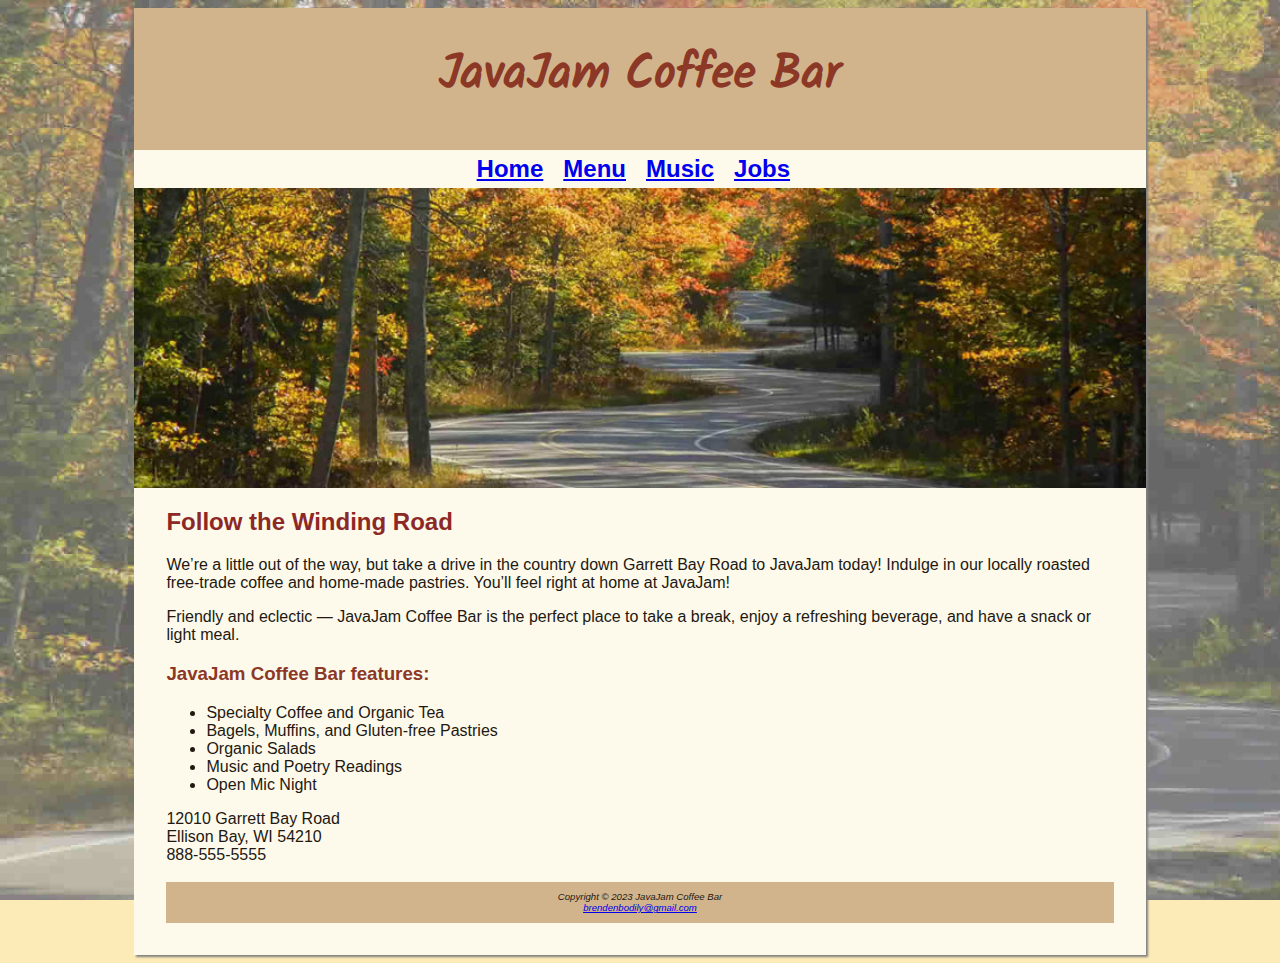
==== javajam/index.html @ d7e82287 "fixed favicon" ====
<!DOCTYPE html>
<html lang="en">

<head>
    <meta charset="UTF-8">
    <meta http-equiv="X-UA-Compatible" content="IE=edge">
    <meta name="viewport" content="width=device-width, initial-scale=1.0">
    <title>Brenden Bodily &mdash; JavaJam Coffee Bar</title>
    <meta name="description" content="JavaJam Coffee Bar Case Study">
    <meta name="author" content="Brenden Bodily">
    <meta name="keywords" content="Homework, USU, Data Analytics and Information Systems">
    <link href="javajam.css" rel="stylesheet" >
    <link rel="shortcut icon" href="/images/favicon.ico">
</head>

<body>
    <div id='wrapper'>
        <header>
            <h1> JavaJam Coffee Bar</h1>
        </header>

        <nav>

            <a href="index.html">Home</a> &nbsp;
            <a href="menu.html">Menu</a> &nbsp;
            <a href="music.html">Music</a> &nbsp;
            <a href="jobs.html">Jobs</a> &nbsp;

        </nav>
        <div id='homehero'>
        </div>
        <main>
            <h2>Follow the Winding Road</h2>
            <p>We’re a little out of the way, but take a drive in the country down Garrett Bay Road to JavaJam today!
                Indulge in our locally roasted free-trade coffee and home-made pastries. You’ll feel right at home at
                JavaJam!</p>
            <p>Friendly and eclectic — JavaJam Coffee Bar is the perfect place to take a break, enjoy a refreshing
                beverage,
                and have a snack or light meal.</p>
            <h3>JavaJam Coffee Bar features:</h3>
            <ul>
                <li>Specialty Coffee and Organic Tea</li>
                <li>Bagels, Muffins, and Gluten-free Pastries</li>
                <li>Organic Salads</li>
                <li>Music and Poetry Readings</li>
                <li>Open Mic Night</li>
            </ul>
            <div id="Contact">
                12010 Garrett Bay Road<br>
                Ellison Bay, WI 54210<br>
                888-555-5555<br><br>
            </div>
            <footer>
                Copyright &copy; 2023 JavaJam Coffee Bar <br>
                <a href="mailto:brendenbodily@gmail.com">brendenbodily@gmail.com</a>
            </footer>
        </main>
    </div>
</body>

</html>
---- javajam/javajam.css ----
@import url('https://fonts.googleapis.com/css2?family=Solitreo&display=swap');

body {
    background-color: #FCEBB6;
    background-image: url(images/fadedroad50.jpg);
    color: #221811;
    font-family: 'Tahoma', 'Arial', 'sans-sarif';
    background-repeat: no-repeat;
    background-attachment: fixed;
    background-size: cover;
}

header {
    color: #8C3826;
    background-color: #D2B48C;
    text-align: center;
    font-family: 'Solitreo', cursive;
    padding-top: 5px;
    padding-bottom: 5px;

}

main {
    padding-left: 2em;
    padding-right: 2em;
    padding-bottom: 2em;
    display: block;
}

h1 {
    font-size: 3em;

}

h2 {
    color: #8C2826;
}

h3 {
    color: #8C3826;
}

h4 {
    background-color: #D2B48C;
    font-size: 1.2em;
    padding-left: 0.5em;
    padding-bottom: 0.25em;
}

dt {
    color: #8C3826;
}

nav {
    text-align: center;
    font-weight: bold;
    font-size: 1.5em;
    padding-top: 5px;
    padding-bottom: 5px;
    text-decoration: none;
}

footer {
    background-color: #D2B48C;
    font-size: .6em;
    font-style: italic;
    text-align: center;
    padding: 1em;
    border-top: #8C3826 2px;
}

#wrapper {
    min-width: 900px;
    max-width: 1280px;
    box-shadow: 2px 2px 2px gray;
    width: 80%;
    background-color: #fefaeb;
    margin-right: auto;
    margin-left: auto;
}

.details {
    padding-left: 20%;
    padding-right: 20%;

}

img {
    border-style: none;
    max-width: 100%;
    height: auto;
}

#homehero {
    height: 300px;
    background-image: url(images/hero.jpg);
    background-repeat: no-repeat;
	background-size: cover;


}
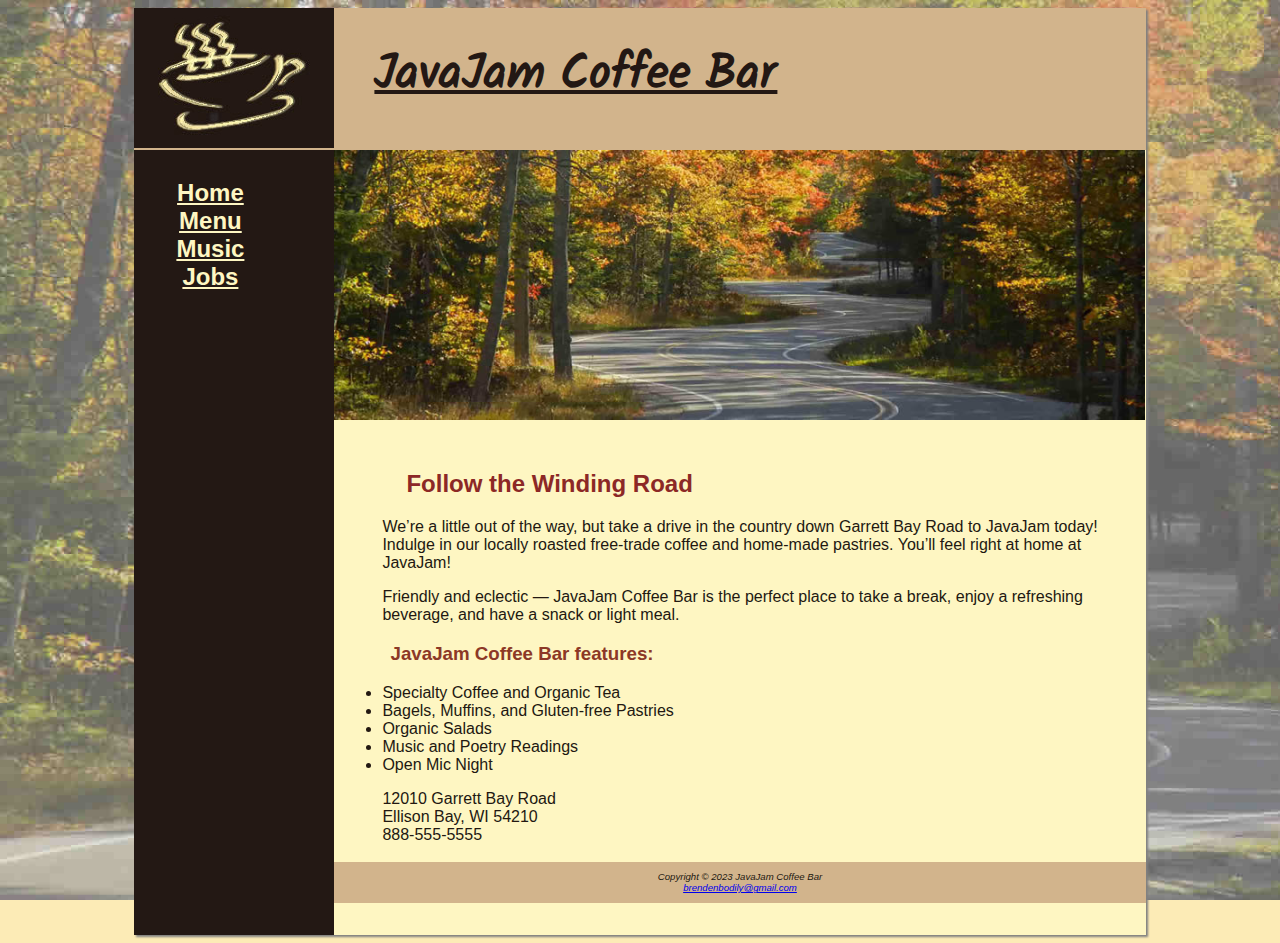
==== commit 2c2d29a6: "Assignment 6" ====
--- a/javajam/index.html
+++ b/javajam/index.html
@@ -10,26 +10,27 @@
     <meta name="author" content="Brenden Bodily">
     <meta name="keywords" content="Homework, USU, Data Analytics and Information Systems">
     <link href="javajam.css" rel="stylesheet" >
-    <link rel="shortcut icon" href="/images/favicon.ico">
+    <link rel="shortcut icon" href="favicon.ico">
 </head>
 
 <body>
     <div id='wrapper'>
         <header>
-            <h1> JavaJam Coffee Bar</h1>
+            <h1><a href="index.html">JavaJam Coffee Bar</a></h1>
         </header>
 
         <nav>
+            <ul>
+            <li><a href="index.html">Home</a></li>
+            <li><a href="menu.html">Menu</a></li>
+            <li><a href="music.html">Music</a></li>
+            <li><a href="jobs.html">Jobs</a></li>
+            </ul>
+        </nav>
 
-            <a href="index.html">Home</a> &nbsp;
-            <a href="menu.html">Menu</a> &nbsp;
-            <a href="music.html">Music</a> &nbsp;
-            <a href="jobs.html">Jobs</a> &nbsp;
-
-        </nav>
-        <div id='homehero'>
-        </div>
         <main>
+            <div id='homehero'>
+            </div>
             <h2>Follow the Winding Road</h2>
             <p>We’re a little out of the way, but take a drive in the country down Garrett Bay Road to JavaJam today!
                 Indulge in our locally roasted free-trade coffee and home-made pastries. You’ll feel right at home at
--- a/javajam/javajam.css
+++ b/javajam/javajam.css
@@ -1,4 +1,6 @@
 @import url('https://fonts.googleapis.com/css2?family=Solitreo&display=swap');
+
+* {box-sizing: border-box;}
 
 body {
     background-color: #FCEBB6;
@@ -11,20 +13,44 @@
 }
 
 header {
-    color: #8C3826;
+    color: #231814;
     background-color: #D2B48C;
-    text-align: center;
+    background-image: url(images/coffeelogo.jpg);
+    background-repeat: no-repeat;
     font-family: 'Solitreo', cursive;
     padding-top: 5px;
     padding-bottom: 5px;
+    padding-left: 240px;
 
 }
 
+header a:link {
+	color: #231814;
+}
+
+header a:visited {
+	color: #231814;
+}
+
+header a:hover {
+	color: #FEF6C2;
+}
+
+
 main {
-    padding-left: 2em;
+    padding-left: 0;
+    padding-right: 0;
+    padding-bottom: 2em;
+    padding-top: 0;
+    margin-left: 200px;
+    background-color: #FEF6C2;
+    display: block;
+    overflow: auto;
+}
+
+main h2, h3, h4, p, div, ul, dl {
     padding-right: 2em;
-    padding-bottom: 2em;
-    display: block;
+    padding-left: 3em;
 }
 
 h1 {
@@ -44,7 +70,10 @@
     background-color: #D2B48C;
     font-size: 1.2em;
     padding-left: 0.5em;
-    padding-bottom: 0.25em;
+    padding-bottom: 0;
+    text-transform: uppercase;
+    border-bottom: #231814;
+    clear:left;
 }
 
 dt {
@@ -58,6 +87,24 @@
     padding-top: 5px;
     padding-bottom: 5px;
     text-decoration: none;
+    float: left;
+    width: 200px;
+}
+
+nav a:link {
+    color: #FEF6C2;
+}
+
+nav a:visited {
+    color: #D2B48C;
+}
+
+nav ul {
+    list-style-type: none;
+    padding-left: 0;
+}
+nav a:hover {
+    color: #CC9933;
 }
 
 footer {
@@ -74,15 +121,16 @@
     max-width: 1280px;
     box-shadow: 2px 2px 2px gray;
     width: 80%;
-    background-color: #fefaeb;
+    background-color: #231814;
     margin-right: auto;
     margin-left: auto;
+    padding: 0;
 }
 
 .details {
     padding-left: 20%;
     padding-right: 20%;
-
+    overflow: auto;
 }
 
 img {
@@ -95,7 +143,30 @@
     height: 300px;
     background-image: url(images/hero.jpg);
     background-repeat: no-repeat;
-	background-size: cover;
+	background-size: 100%;
+}
 
+#heromugs {
+    height: 300px;
+    background-image: url(images/heromugs.jpg);
+    background-repeat: no-repeat;
+	background-size: 100%;
+}
 
+#heroguitar {
+    height: 300px;
+    background-image: url(images/heroguitar.jpg);
+    background-repeat: no-repeat;
+	background-size: 100%;
+}
+
+.floatleft {
+    float: left;
+    padding-bottom: 2em;
+    padding-right: 2em;
+}
+
+.onethird { 
+    float: left;
+    width: 33%;
 }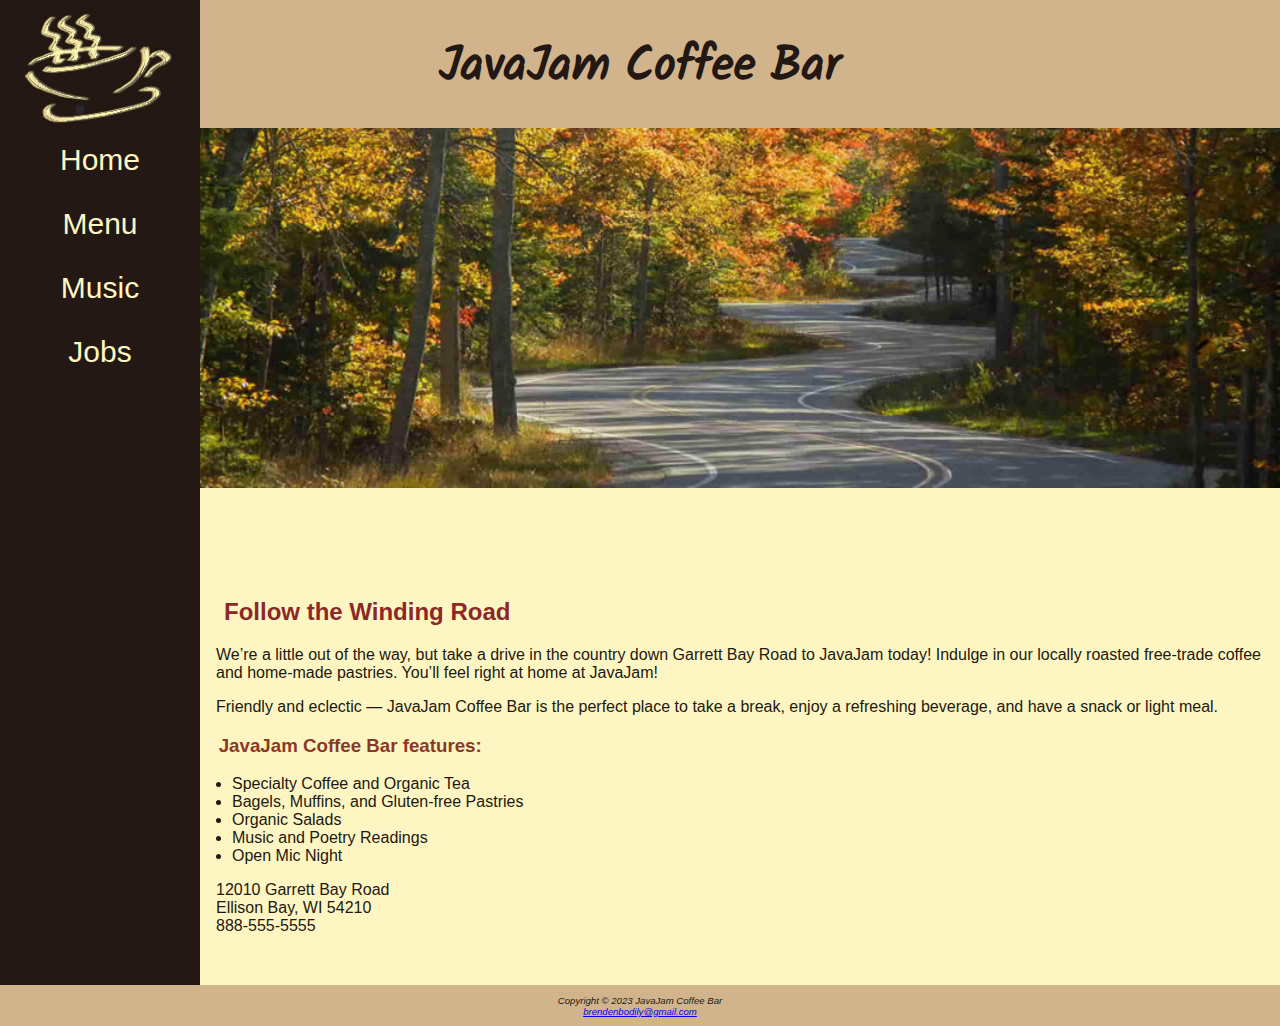
==== commit a8e6b67b: "Assignment 7" ====
--- a/javajam/index.html
+++ b/javajam/index.html
@@ -10,7 +10,7 @@
     <meta name="author" content="Brenden Bodily">
     <meta name="keywords" content="Homework, USU, Data Analytics and Information Systems">
     <link href="javajam.css" rel="stylesheet" >
-    <link rel="shortcut icon" href="favicon.ico">
+    <link rel="icon" href="/images/favicon.ico" type="image/x-icon">
 </head>
 
 <body>
@@ -49,13 +49,13 @@
             <div id="Contact">
                 12010 Garrett Bay Road<br>
                 Ellison Bay, WI 54210<br>
-                888-555-5555<br><br>
+                <a id="mobile" href="tel:888-555-5555">888-555-5555</a><span id="desktop">888-555-5555</span><br><br>
             </div>
+        </main>
             <footer>
                 Copyright &copy; 2023 JavaJam Coffee Bar <br>
                 <a href="mailto:brendenbodily@gmail.com">brendenbodily@gmail.com</a>
             </footer>
-        </main>
     </div>
 </body>
 
--- a/javajam/javajam.css
+++ b/javajam/javajam.css
@@ -3,25 +3,27 @@
 * {box-sizing: border-box;}
 
 body {
-    background-color: #FCEBB6;
-    background-image: url(images/fadedroad50.jpg);
+    background-color: #D2B48C;
     color: #221811;
     font-family: 'Tahoma', 'Arial', 'sans-sarif';
-    background-repeat: no-repeat;
-    background-attachment: fixed;
-    background-size: cover;
+    margin: 0;
 }
 
 header {
     color: #231814;
     background-color: #D2B48C;
-    background-image: url(images/coffeelogo.jpg);
+    background-image: url(images/cup.jpg);
     background-repeat: no-repeat;
     font-family: 'Solitreo', cursive;
     padding-top: 5px;
     padding-bottom: 5px;
-    padding-left: 240px;
-
+    padding-left: 105px;
+    height: 128px;
+
+}
+
+header a {
+	text-decoration: none;
 }
 
 header a:link {
@@ -35,26 +37,27 @@
 header a:hover {
 	color: #FEF6C2;
 }
-
 
 main {
     padding-left: 0;
     padding-right: 0;
     padding-bottom: 2em;
     padding-top: 0;
-    margin-left: 200px;
     background-color: #FEF6C2;
     display: block;
-    overflow: auto;
 }
 
 main h2, h3, h4, p, div, ul, dl {
-    padding-right: 2em;
-    padding-left: 3em;
+    padding-right: 1em;
+    padding-left: 1em;
+}
+
+main ul {
+    padding-left: 2em;
 }
 
 h1 {
-    font-size: 3em;
+    font-size: 2em;
 
 }
 
@@ -82,13 +85,10 @@
 
 nav {
     text-align: center;
-    font-weight: bold;
-    font-size: 1.5em;
-    padding-top: 5px;
-    padding-bottom: 5px;
+    font-size: 1.5em;}
+
+nav a{
     text-decoration: none;
-    float: left;
-    width: 200px;
 }
 
 nav a:link {
@@ -100,9 +100,22 @@
 }
 
 nav ul {
+    display:flex;
     list-style-type: none;
-    padding-left: 0;
-}
+    padding: 0;
+    flex-direction: column;
+    margin:0;
+    font-size: 1.25em;
+}
+
+nav li {
+    padding-top: 0.5em;
+    padding-bottom: 0.5em;
+    padding-left: 1em;
+    padding-right: 1em;
+    border-bottom: solid 1px;
+}
+
 nav a:hover {
     color: #CC9933;
 }
@@ -117,13 +130,7 @@
 }
 
 #wrapper {
-    min-width: 900px;
-    max-width: 1280px;
-    box-shadow: 2px 2px 2px gray;
-    width: 80%;
     background-color: #231814;
-    margin-right: auto;
-    margin-left: auto;
     padding: 0;
 }
 
@@ -141,14 +148,14 @@
 
 #homehero {
     height: 300px;
-    background-image: url(images/hero.jpg);
+    background-image: url(images/road.jpg);
     background-repeat: no-repeat;
 	background-size: 100%;
 }
 
 #heromugs {
     height: 300px;
-    background-image: url(images/heromugs.jpg);
+    background-image: url(images/threemugs.jpg);
     background-repeat: no-repeat;
 	background-size: 100%;
 }
@@ -160,13 +167,97 @@
 	background-size: 100%;
 }
 
-.floatleft {
-    float: left;
-    padding-bottom: 2em;
-    padding-right: 2em;
-}
-
-.onethird { 
-    float: left;
-    width: 33%;
-}+#mobile {
+    display: inline;
+}
+
+#desktop {
+    display:none;
+}
+
+@media (min-width: 600px){
+    header {
+        text-align: center;
+        padding-left: 0;
+    }
+
+    h1{
+        font-size: 3em;
+    }
+
+    nav ul{
+        flex-flow: row nowrap;
+        justify-content: space-around;
+    }
+
+    nav li{
+        border-bottom: none;
+    }
+
+    #homehero{
+        background-image: url(images/hero.jpg);
+		height: 50vh;
+    }
+
+    #heromugs{
+        background-image: url(images/heromugs.jpg);
+    }
+
+    #heroguitar{
+        background-image: url(images/heroguitar.jpg);
+    }
+
+    #flow{
+        display: flex;
+        flex-direction: row;
+    }
+
+    #mobile{
+        display: none;
+    }
+
+    #desktop{
+        display:inline;
+    }
+
+    .details{
+        display: flex;
+        flex-direction: row;
+    }
+
+    h4{
+        margin-left: 10%;
+        margin-right: 10%;
+    }
+}
+
+@media (min-width: 1024px){
+    header{
+        grid-area: header;
+    }
+    nav{
+        grid-area: nav;}
+    
+    main{
+        grid-area: main;
+    }
+    footer{
+        grid-area: footer
+    }
+    #wrapper { display: grid;
+        grid-template:
+             "header header"
+             "nav   main"
+             "footer   footer"
+             / 200px; }
+
+    nav ul{
+        flex-direction: column;
+    }
+
+    header{
+        background-image: url(images/coffeelogo.jpg);
+    }
+
+}
+
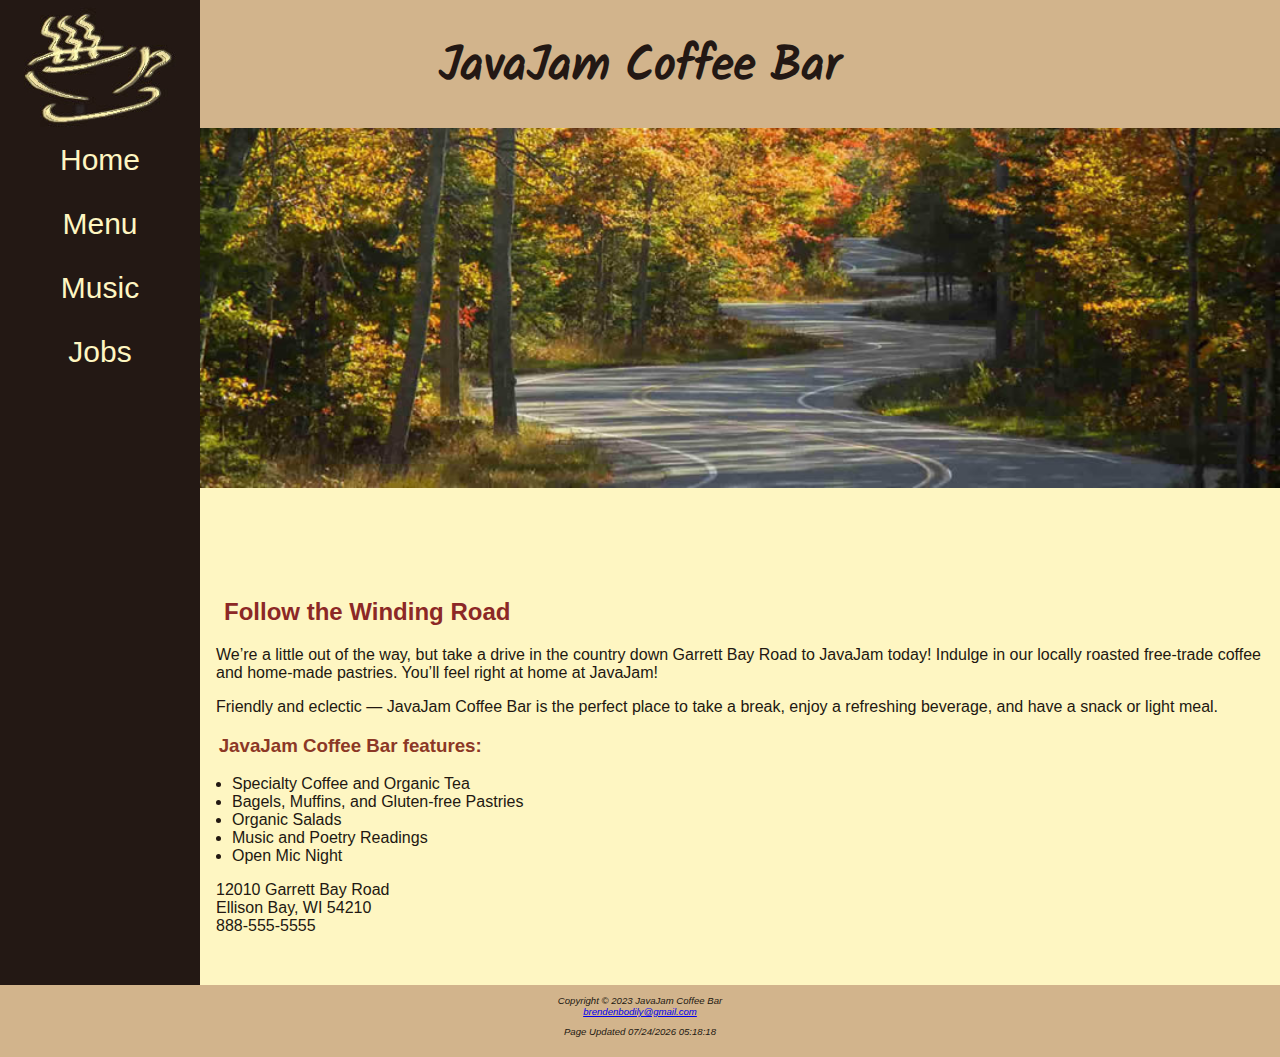
==== commit 95e93579: "Assignment 9" ====
--- a/javajam/index.html
+++ b/javajam/index.html
@@ -55,6 +55,8 @@
             <footer>
                 Copyright &copy; 2023 JavaJam Coffee Bar <br>
                 <a href="mailto:brendenbodily@gmail.com">brendenbodily@gmail.com</a>
+                <p id="dateupdate"></p>
+                <script src="js/dateupdate.js"></script>
             </footer>
     </div>
 </body>
--- a/javajam/javajam.css
+++ b/javajam/javajam.css
@@ -175,6 +175,35 @@
     display:none;
 }
 
+table{
+    width: 90%;
+    margin: auto;
+    border-spacing: 0;
+}
+
+td, th{
+    padding: 10px;
+}
+
+tr:nth-of-type(odd){
+    background-color: #D2B48E;
+}
+
+#herojobs{
+    height: 300px;
+    background-image: url(images/coffeecup.jpg);
+    background-repeat: no-repeat;
+    background-size: 100%;
+}
+
+form { display: flex;
+    flex-direction: column;
+    padding-left: 1em; width: 80%; 
+}
+
+input, textarea { margin-bottom: .5em; 
+}
+
 @media (min-width: 600px){
     header {
         text-align: center;
@@ -228,6 +257,16 @@
     h4{
         margin-left: 10%;
         margin-right: 10%;
+    }
+    form {
+        display: grid;
+        width: 40%;
+        grid-gap: 1em;
+        grid-template-columns: 6em 1fr;
+    }
+
+    #herojobs{
+        background-image: url(images/herojobs.jpg);
     }
 }
 
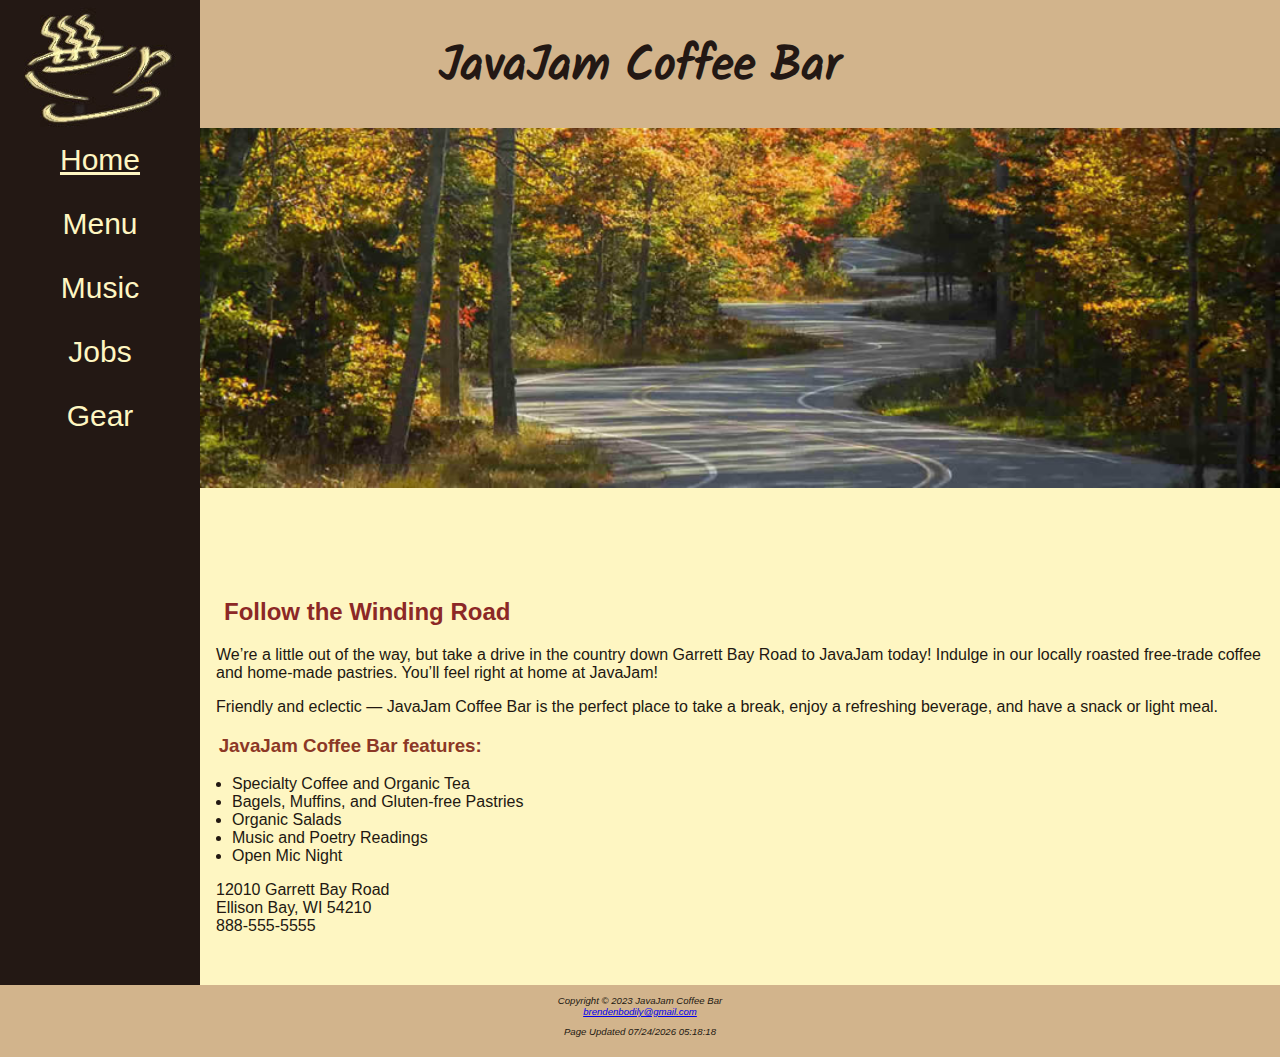
==== commit c2f3fbe7: "Assignment 10" ====
--- a/javajam/index.html
+++ b/javajam/index.html
@@ -21,10 +21,11 @@
 
         <nav>
             <ul>
-            <li><a href="index.html">Home</a></li>
+            <li><a class="current" href="index.html">Home</a></li>
             <li><a href="menu.html">Menu</a></li>
             <li><a href="music.html">Music</a></li>
             <li><a href="jobs.html">Jobs</a></li>
+            <li><a href="gear.html">Gear</a></li>
             </ul>
         </nav>
 
--- a/javajam/javajam.css
+++ b/javajam/javajam.css
@@ -100,20 +100,38 @@
 }
 
 nav ul {
-    display:flex;
+
+    /* display: flex;
+
+    flex-direction: column; */
+
+    font-size: 1.25em;
+
     list-style-type: none;
+
+    margin: 0;
+
     padding: 0;
+
+}
+
+nav li {
+
+    border-bottom: 1px solid #FEF6C2;
+
+    /* padding: .5em 1em;
+
+    width: 100%; */
+
+}
+
+nav li a {
+
+    display: flex;
+
     flex-direction: column;
-    margin:0;
-    font-size: 1.25em;
-}
-
-nav li {
-    padding-top: 0.5em;
-    padding-bottom: 0.5em;
-    padding-left: 1em;
-    padding-right: 1em;
-    border-bottom: solid 1px;
+
+    padding: .5em 1em;
 }
 
 nav a:hover {
@@ -204,6 +222,27 @@
 input, textarea { margin-bottom: .5em; 
 }
 
+.item {
+    background-color: #faf9f7;
+    margin: 1em;
+    padding: 1em;
+    overflow: auto;
+}
+.item img {
+    float: right;
+}
+
+#herocouch{
+    height: 300px;
+    background-image: url(images/herocouch.jpg);
+    background-repeat: no-repeat;
+	background-size: 100%;
+}
+
+.current {
+    text-decoration-line: underline;
+}
+
 @media (min-width: 600px){
     header {
         text-align: center;
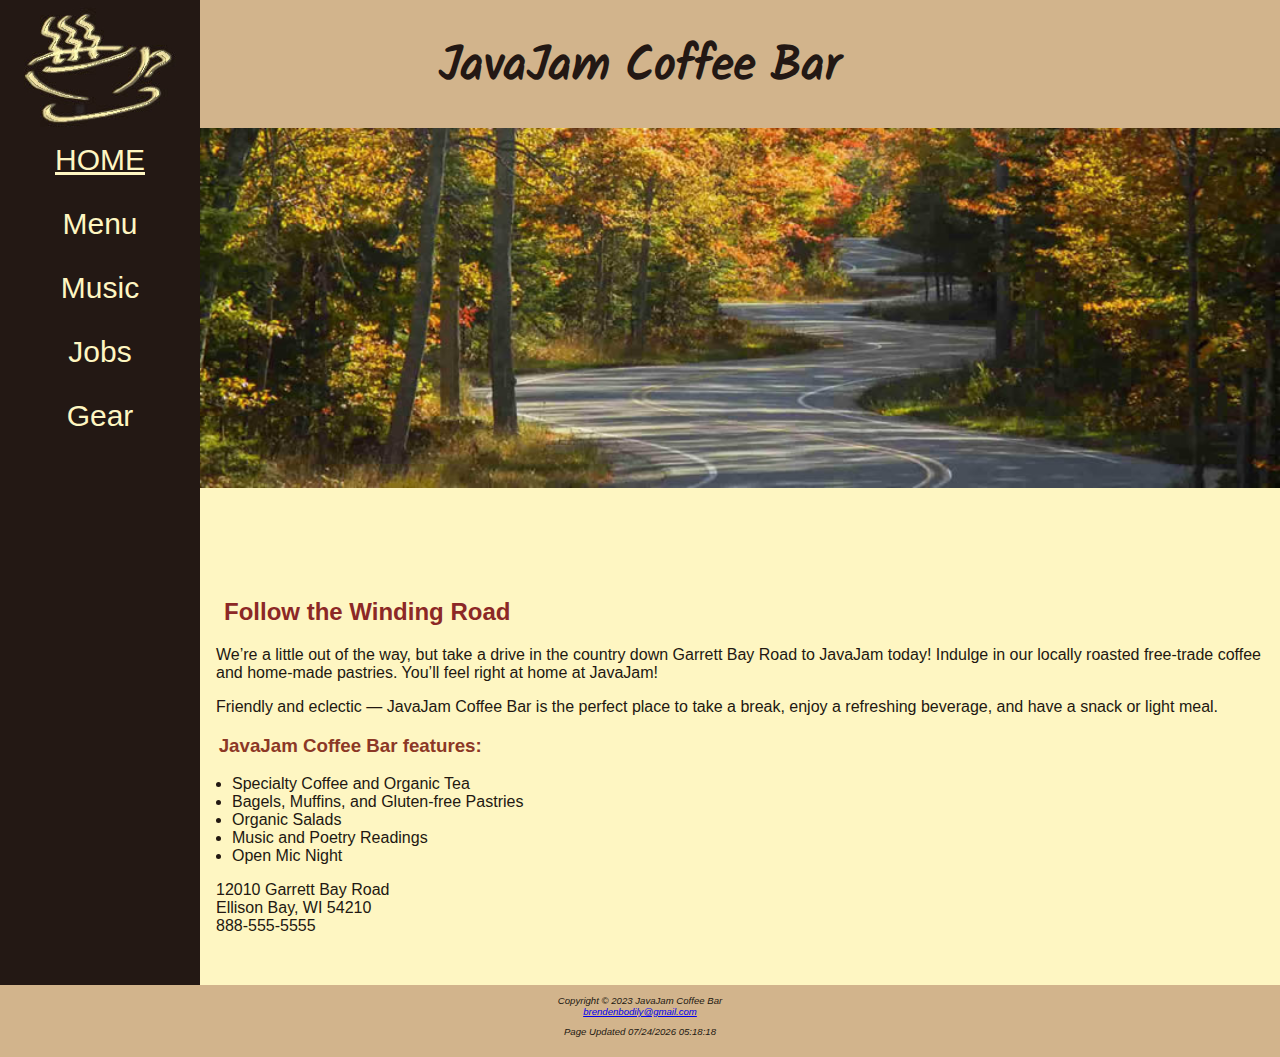
==== commit b181b922: "Added Google Analytics" ====
--- a/javajam/index.html
+++ b/javajam/index.html
@@ -11,6 +11,15 @@
     <meta name="keywords" content="Homework, USU, Data Analytics and Information Systems">
     <link href="javajam.css" rel="stylesheet" >
     <link rel="icon" href="/images/favicon.ico" type="image/x-icon">
+    <!-- Google tag (gtag.js) -->
+    <script async src="https://www.googletagmanager.com/gtag/js?id=G-2BFEJR8586"></script>
+    <script>
+    window.dataLayer = window.dataLayer || [];
+    function gtag(){dataLayer.push(arguments);}
+    gtag('js', new Date());
+
+    gtag('config', 'G-2BFEJR8586');
+    </script>
 </head>
 
 <body>
--- a/javajam/javajam.css
+++ b/javajam/javajam.css
@@ -241,6 +241,8 @@
 
 .current {
     text-decoration-line: underline;
+    text-transform: uppercase;
+    color: blue;
 }
 
 @media (min-width: 600px){
